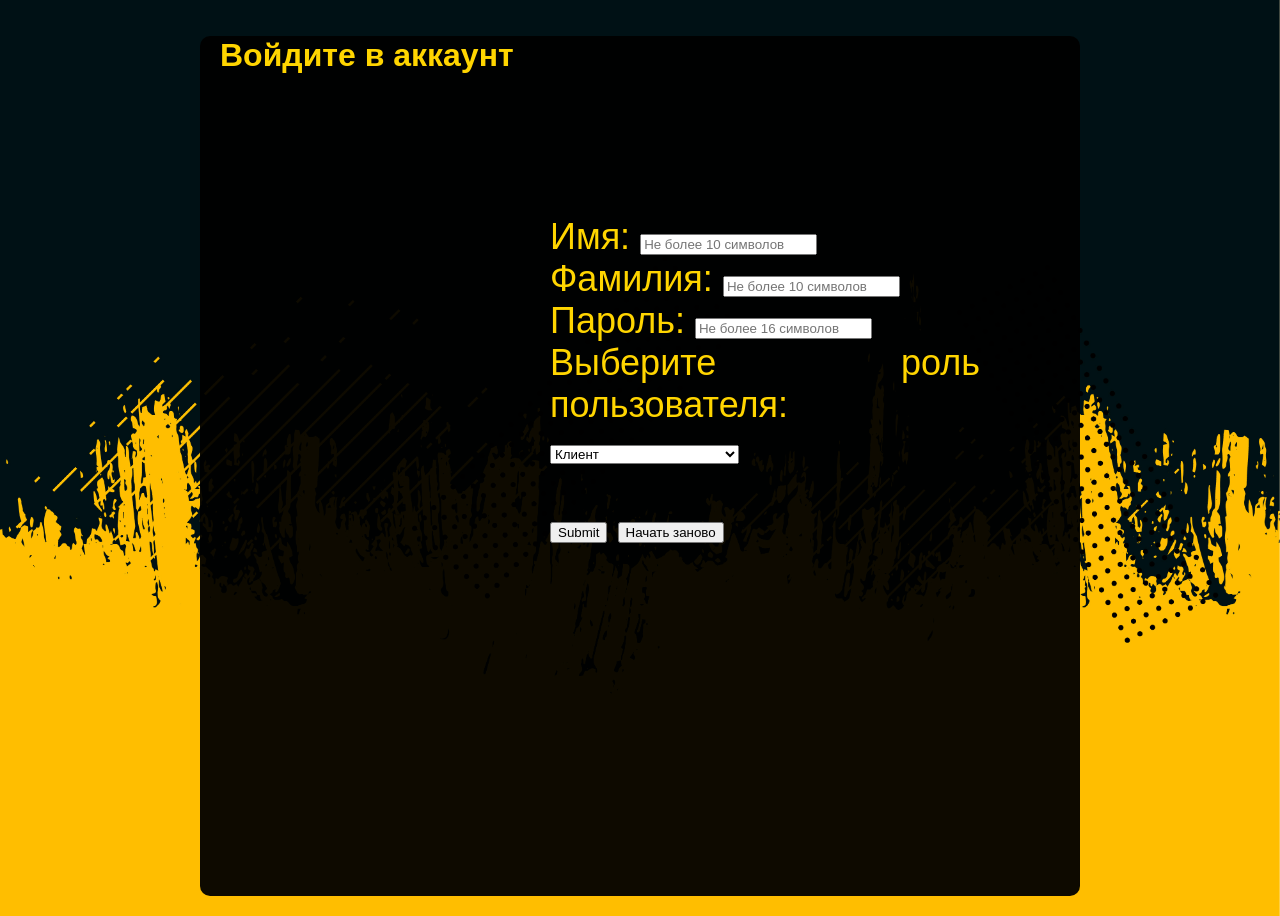
==== kursach/identification.html @ a90a42c0 "Add files via upload" ====
<!DOCTYPE html>
<html lang="ru">

<head>
    <meta charset="utf-8">
    <title>Авторизация</title>
    <link rel="stylesheet" href="style.css">
</head>

<body>
    <h1 id="entrence">Войдите в аккаунт</h1>
    <p>
    <form class="window">
        Имя:
        <input type="text" name="firstname" id="firstname" maxlength="10" placeholder="Не более 10 символов"><br>
        Фамилия:
        <input type="text" name="lastname" id="lastname" maxlength="10" placeholder="Не более 10 символов"><br>
        Пароль:
        <input type="password" name="password" id="password" maxlength="16" placeholder="Не более 16 символов"><br>
        Выберите роль пользователя:<br>
        <select name="Role">
            <option value="1">Клиент</option>
            <option value="2">Механик</option>
            <option value="1">Владелец(Администратор)</option>
            <option value="1">Автомойщик</option>
            <option value="1">Кладовщик</option>
        </select><br>
        <p><input type="submit">
            <input type="reset" value="Начать заново">
        </p>
    </form>
    </p>

</body>
---- kursach/style.css ----
body {
  background: url('images/background1.jpg') center/cover no-repeat fixed;
  font-family: Arial, sans-serif;
  margin: 0;
  padding: 0;
  color: #f2e8e8;
  min-height: 100vh;
  position: relative;
}

body::before {
  content: "";
  position: absolute;
  top: 20px;
  left: 200px;
  right: 200px;
  bottom: 20px;
  background: rgba(0, 0, 0, 0.944);
  z-index: -1;
  border-radius: 10px;
}
.btn {
  position: absolute;
  top: 20px;
  right: 20px;
  background-color: #ffd500;
  color: #000000;
  padding: 10px 20px;
  border: none;
  border-radius: 5px;
  font-weight: bold;
  cursor: pointer;
  transition: all 0.3s ease;
  z-index: 10;
  box-shadow: 0 2px 5px rgba(0,0,0,0.2);
}
.header-container {
  position: absolute;
  top: 10px;
  left: -10px;
  display: flex;
  align-items: center;
  gap: 12px;
  padding: 10px 10px;
  border-radius: 5px;
}

#logo {
  width: 50px;
  height: auto;
}

.header-text {
  display: flex;
  flex-direction: column;
  line-height: 1.2;
}

#h2 {
  position: relative;
  margin-top: 100px;
}

#names {
  font-size: 14px;
  margin: 0;
  color: #ddd;
}

#car {
  position: relative;
  margin-top: -150px;
  margin-bottom: -200px;
  z-index: 1;
}
#entrence{
  position: absolute;
  left: 220px;
  color: #ffd500;
}
.window{
  text-align: justify;
  padding-left: 550px;
  padding-right: 300px;
  padding-top: 200px;
  font-size: 36px; 
  color: #ffd500;
}
.midtext {
  font-size: 16px;
  text-align: justify;
  padding-left: 220px;
  padding-right: 220px;
  margin-top: 10px;
  line-height: 1.5;
}
.down{

    background: #ff9100;
    color: #f3f3f3;
    font-family: Arial, sans-serif;
    padding: 20px 220px;
    display: flex;
    justify-content: space-between;
    position: absolute;
    bottom: 0;
    width: calc(100% - 440px);
}  
#baner{
  position: relative;
  margin-top: 150px;
  margin-bottom: 350px;
}
#advertizment{
  position: absolute;
  color: #ddd;
  bottom: 300px;
  left: 480px;
}
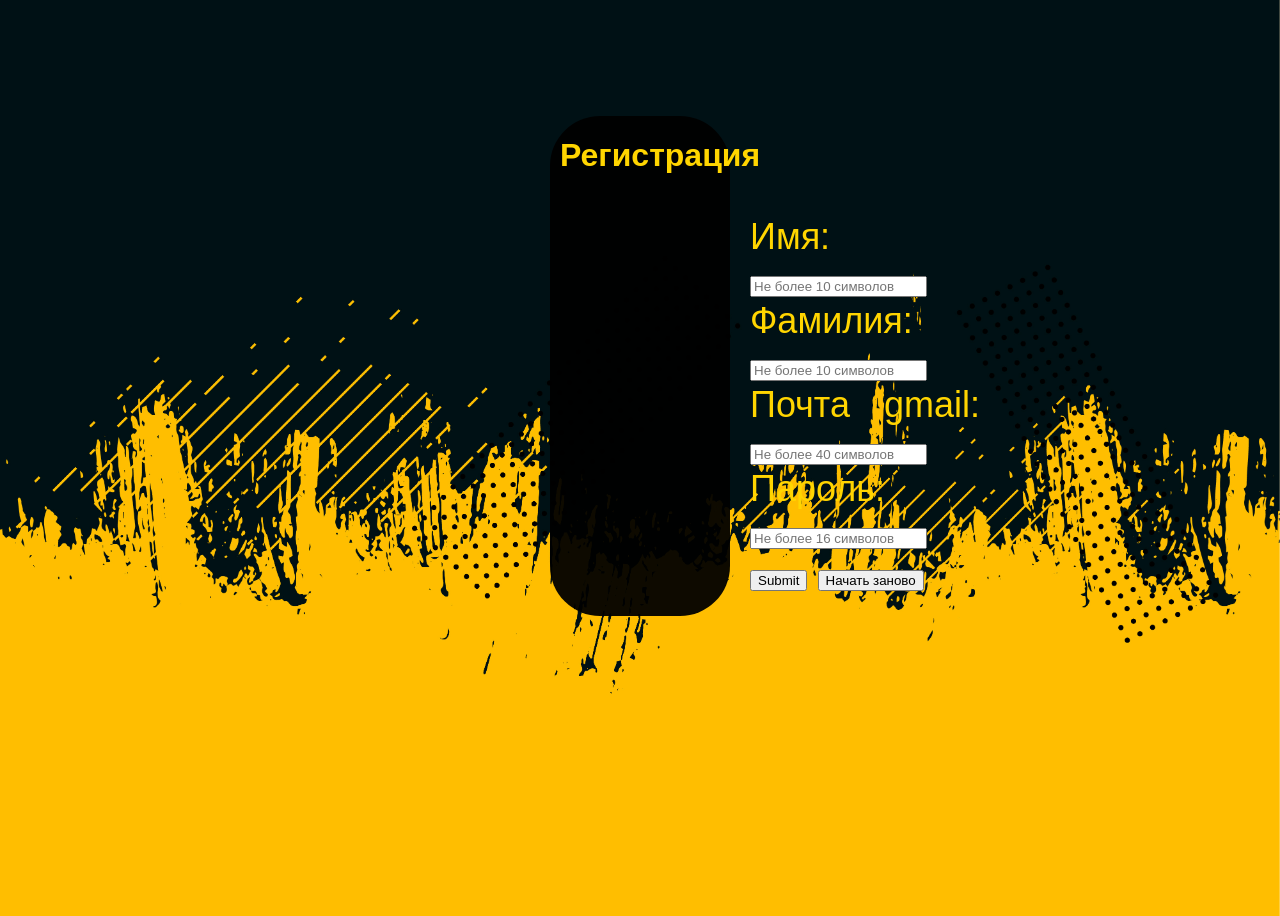
==== commit c22600ab: "Update identification.html" ====
--- a/kursach/identification.html
+++ b/kursach/identification.html
@@ -4,31 +4,25 @@
 <head>
     <meta charset="utf-8">
     <title>Авторизация</title>
-    <link rel="stylesheet" href="style.css">
+    <link rel="stylesheet" href="regist.css">
 </head>
 
 <body>
-    <h1 id="entrence">Войдите в аккаунт</h1>
+    <h1 id="entrence">Регистрация</h1>
     <p>
     <form class="window">
         Имя:
         <input type="text" name="firstname" id="firstname" maxlength="10" placeholder="Не более 10 символов"><br>
         Фамилия:
         <input type="text" name="lastname" id="lastname" maxlength="10" placeholder="Не более 10 символов"><br>
+        Почта gmail:
+        <input type="email" name="firstname" id="firstname" maxlength="40" placeholder="Не более 40 символов"><br>
         Пароль:
         <input type="password" name="password" id="password" maxlength="16" placeholder="Не более 16 символов"><br>
-        Выберите роль пользователя:<br>
-        <select name="Role">
-            <option value="1">Клиент</option>
-            <option value="2">Механик</option>
-            <option value="1">Владелец(Администратор)</option>
-            <option value="1">Автомойщик</option>
-            <option value="1">Кладовщик</option>
-        </select><br>
-        <p><input type="submit">
-            <input type="reset" value="Начать заново">
-        </p>
+        <input type="submit">
+        <input type="reset" value="Начать заново">
+        
     </form>
     </p>
 
-</body>+</body>
--- a/kursach/regist.css
+++ b/kursach/regist.css
@@ -0,0 +1,62 @@
+body {
+  background: url('images/background1.jpg') center/cover no-repeat fixed;
+  font-family: Arial, sans-serif;
+  margin: 0;
+  padding: 0;
+  color: #f2e8e8;
+  min-height: 100vh;
+  position: relative;
+}
+
+body::before {
+  content: "";
+  position: absolute;
+  top: 100px;
+  left: 550px;
+  right: 550px;
+  bottom: 300px;
+  background: rgba(0, 0, 0, 0.944);
+  z-index: -1;
+  border-radius: 50px;
+}
+#entrence{
+  position: absolute;
+  top: 100px;
+  left: 560px;
+  color: #ffd500;
+}
+.window{
+  text-align: justify;
+  padding-left: 750px;
+  padding-right: 300px;
+  padding-top: 200px;
+  font-size: 36px; 
+  color: #ffd500;
+}
+.down{
+    background: #ff9100;
+    color: #f3f3f3;
+    font-family: Arial, sans-serif;
+    padding: 20px 220px;
+    display: flex;
+    justify-content: space-between;
+    position: absolute;
+    bottom: 0;
+    width: calc(100% - 440px);
+}  
+#signinbottom{
+  font-size: 13px;
+  position: absolute;
+  left: 1000px;
+  bottom: 530px;
+  background-color: #ffd500;
+  color: #000000;
+  padding: 10px 20px;
+  border: none;
+  border-radius: 5px;
+  font-weight: bold;
+  cursor: pointer;
+  transition: all 0.3s ease;
+  z-index: 10;
+  box-shadow: 0 2px 5px rgba(0,0,0,0.2);
+}
